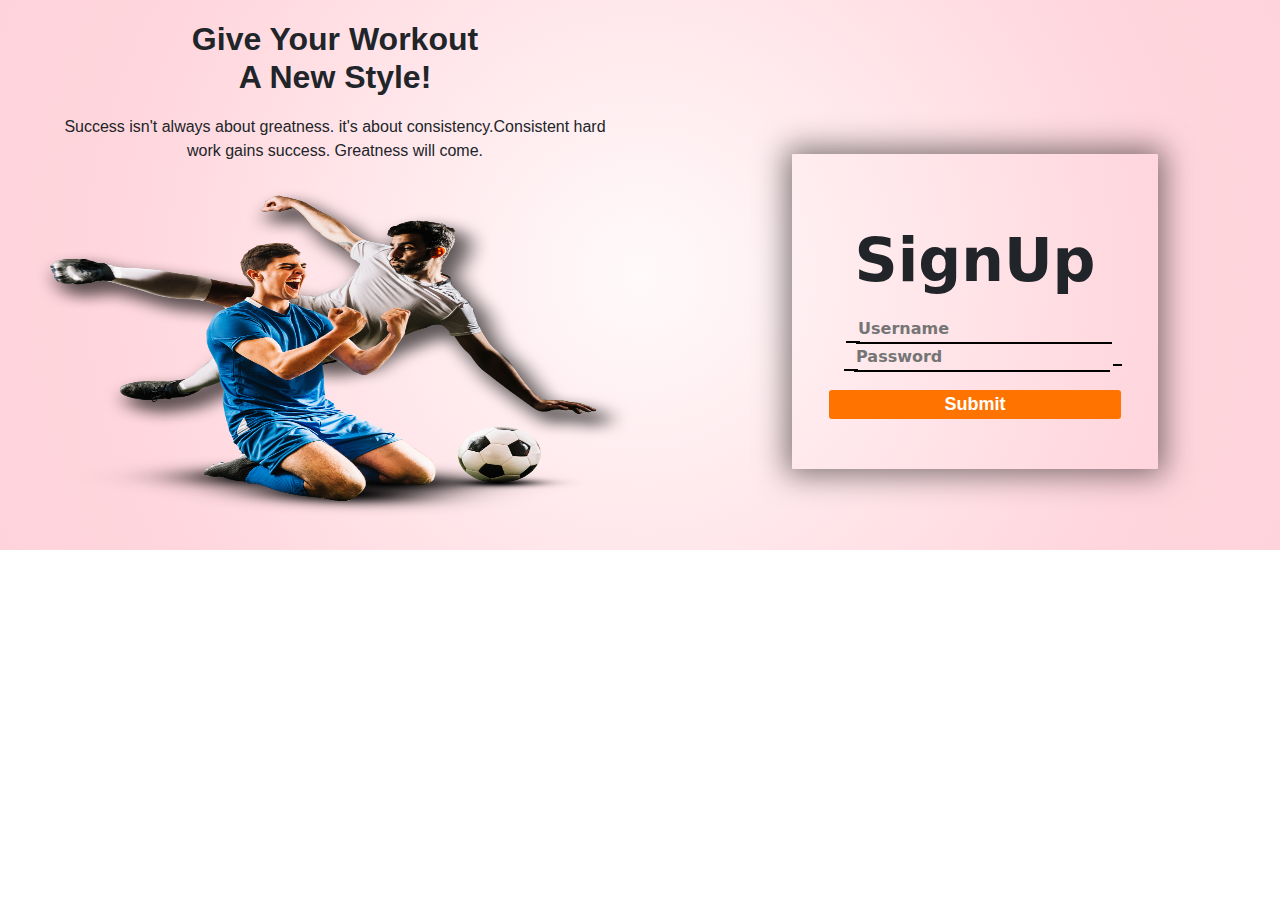
==== index.html @ 819c04b9 "first" ====
<!DOCTYPE html>
<html lang="en">

<head>
    <meta charset="UTF-8">
    <meta name="viewport" content="width=device-width, initial-scale=1.0">
    <title>Project</title>
    <link rel="stylesheet" href="index.css">
    <link rel="shortcut icon" href="favicon.ico" type="image/x-icon">
    <link rel="stylesheet" href="https://cdnjs.cloudflare.com/ajax/libs/font-awesome/6.5.1/css/all.min.css"
        integrity="sha512-DTOQO9RWCH3ppGqcWaEA1BIZOC6xxalwEsw9c2QQeAIftl+Vegovlnee1c9QX4TctnWMn13TZye+giMm8e2LwA=="
        crossorigin="anonymous" referrerpolicy="no-referrer" />
    <link href="https://cdn.jsdelivr.net/npm/bootstrap@5.3.3/dist/css/bootstrap.min.css" rel="stylesheet"
        integrity="sha384-QWTKZyjpPEjISv5WaRU9OFeRpok6YctnYmDr5pNlyT2bRjXh0JMhjY6hW+ALEwIH" crossorigin="anonymous">
</head>

<body>
    <!-- SignUP Page  -->
    <div class="signup_page">

        <!-- Left Side Content -->
        <div class="item1 left_content">
            <div class="text-1">
                <h2>Give Your Workout <br> A New Style!</h2>
            </div>
            <div class="text-2">
                <p>Success isn't always about greatness. it's about consistency.Consistent hard work gains success.
                    Greatness will come.</p>
            </div>
            <div class="text-3">
                <!-- <img src="images/two-players.png" width="100%" height="100%" alt="two players"> -->
            </div>
        </div>

        <!--Right Side 
                    - SignUP Form  -->
        <div class="item2">
            <div class="signup_form">
                <h1>SignUp</h1>
                <form id="signupForm">
                    <i class="fa-solid fa-at mt-1 ms-1" style="color: #ff7b00; "></i>
                    <input type="text" id="username" placeholder="Username" spellcheck="false"><br>
                    <i class="fa-solid fa-lock mb-2 mt-3" style="color: #ff7b00;"></i>
                    <input type="password" id="password"  placeholder="Password" >
                    <span onclick="passwordVisibility()">
                        <i class="fas fa-eye" id="eyeIcon"></i>
                    </span><br>
                    <button type="button" id="submitBtn">Submit</button>
                </form>
            </div>
        </div>
    </div>

    <script src="index.js"></script>
</body>

</html>
---- index.css ----
/* SignUP Page  */
body {
    margin: 0px;
    padding: 0px;
}

.signup_page {
    /* border: 2px solid; */
    padding-bottom: 27.2px;
    display: flex;
    flex-direction: row;
    background: radial-gradient(circle at center, hsl(351, 100%, 99%), hsl(350, 100%, 92%), hsl(350, 100%, 90%) 150%);
}

.item1 {
    flex: 1;
    box-sizing: border-box;
}

/* Left Side Content  */
.left_content {
    /* border: 2px solid green; */
    display: flex;
    flex-direction: column;
    padding: 0px 30px;
}

.text-1>h2 {
    /* border: 1px solid red; */
    text-align: center;
    padding: 10px 20px;
    margin-top: 10px;
    padding-bottom: 0px !important;
    font-weight: 800;
    font-family: Arial, Helvetica, sans-serif;
}

.text-2>p {
    /* border: 1px solid red; */
    text-align: center;
    padding: 10px 20px;
    margin: 0px;
    font-family: Arial, Helvetica, sans-serif;
}

.text-3 {
    /* border: 1px solid green; */
    height: 350px;
    background-image: url(images/two-players.png);
    background-position: center;
    background-size: 100% 100%;
    background-repeat: no-repeat;
}

/*Right Side 
         - SignUP Form  */
.item2 {
    flex: 1;
    box-sizing: border-box;
    margin-top: 12%;
}

.signup_form {
    border-radius: 1px;
    box-shadow: 0px 0px 30px 6px rgba(2, 2, 2, 0.5);
    width: auto;
    text-align: center;
    margin: 0px 20%;
    position: relative;
}

.signup_form input[type="text"],
input[type="password"],
textarea {
    background-color:hsla(350, 100%, 88%, 0);
    border: none;
    outline: none;
    width: 70%;
    border-bottom: 2px solid #000000;
    font-weight: 600;
    color: hsla(0, 0%, 0%, 0.726);
}

.fa-solid {
    border-bottom: 2px solid #000000;
    padding: 4.3px;
    margin: 0px !important;
    padding-right: 10px;
    font-size: 14px;
    position: relative;
    left: 4.4px;
}

.fa-lock {
    padding-bottom: 4.3px;
}

.fa-eye{
    border-bottom: 2px solid #000000;
    padding: 4.3px;
    margin: 0px !important;
    font-size: 14px;
    cursor: pointer;
    position: relative;
    top: 0.5px;
    right: 1px;
}
#eyeIcon{
    cursor: pointer;
}
#loginForm span{
    position: absolute;
    right: 35px;
    bottom: 6.59em;
}
#signupForm span{
    position: absolute;
    right: 35px;
    bottom: 6.59em;
}
.signup_form>h1 {
    padding: 70px 10px 12px 10px;
    font-size: 60px;
    font-weight: 700;
}

#submitBtn {
    background-color: rgb(255, 115, 0);
    border: none;
    border-radius: 3px;
    width: 80%;
    margin: 18px 0px 50px 0px;
    color: white;
    font-weight: 600;
    font-size: 18px;
    font-family: Arial, Helvetica, sans-serif;
}
/* Media Queries */
@media screen and (max-width:375.98px) {
    .signup_page {
        padding-bottom: 0px;
        display: flex;
        flex-direction: column-reverse;
    }
    .item1 {
        flex: 1;
    }
    .item2 {
        flex: 1;
        margin-top: 5%;
    }
    .left_content {
        padding: 0px 10px;
    }
    .text-1>h2 {
        padding: 10px 0px;
        font-size: 20px;
    }
    
    .text-2>p {
        padding: 0px 0px;
        margin: 0px;
        font-size: 10px;
    }
    
    .text-3 {
        height: 250px;
        margin: 10px 0px;
    }
    
    .signup_form {
        box-shadow: 1px 1px 8px 2px rgba(25, 25, 25, 0.5);
        margin: 0px 8%;
    }
    .signup_form>h1 {
        font-size: 45px;
    }
    .fa-eye{
        margin: 0px !important;
        font-size: 16px;
        left: 10px;
    }
}

@media (min-width:376px) and (max-width: 629.98px) {
    .signup_page {
        padding-bottom: 0px;
        display: flex;
        flex-direction: column-reverse;
    }
    .item1 {
        flex: 1;
    }
    .item2 {
        flex: 1;
        margin-top: 5%;
    }
    
    .text-1>h2 {
        padding: 10px 0px;
        font-size: 32px;
    }
    
    .text-2>p {
        padding: 0px 0px;
        margin: 0px;
        font-size: 14px;
    }
    
    .text-3 {
        height: 280px;
        margin: 10px 2em;
    }
    
    .signup_form {
        box-shadow: 1px 1px 8px 2px rgba(25, 25, 25, 0.5);
        margin: 0px 16%;
    }
}

@media (min-width: 630px) and (max-width: 879.98px) {
    .signup_page {
        padding-bottom: 50px;
    }
    .left_content {
        padding: 0px 0px;
    }
    .signup_form>h1 {
        padding: 50px 10px 12px 10px;
        font-size: 50px;
    }
    .signup_form {
        margin: 0px 15%;
    }
    
    .text-2>p {
        padding: 5px 10px;
        font-size: 14px;
        margin-bottom: 20px;
    }
    .text-3 {
        height: 300px;
    }
    
}
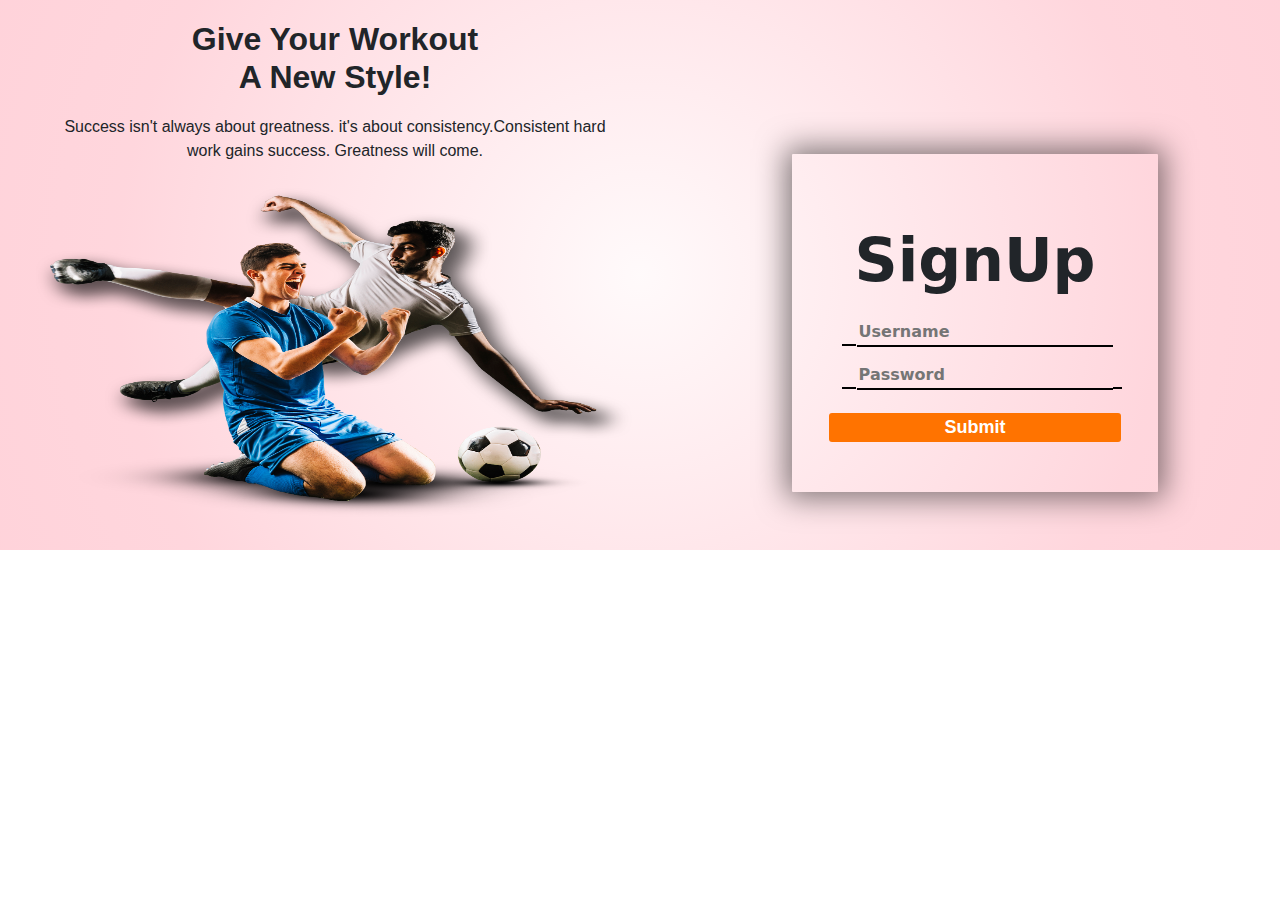
==== commit 40ba7dbd: "last commit" ====
--- a/index.html
+++ b/index.html
@@ -4,9 +4,9 @@
 <head>
     <meta charset="UTF-8">
     <meta name="viewport" content="width=device-width, initial-scale=1.0">
-    <title>Project</title>
+    <title>Srinivasa Fashions</title>
     <link rel="stylesheet" href="index.css">
-    <link rel="shortcut icon" href="favicon.ico" type="image/x-icon">
+    <link rel="shortcut icon" href="images/favicon.jpg" type="image/x-icon">
     <link rel="stylesheet" href="https://cdnjs.cloudflare.com/ajax/libs/font-awesome/6.5.1/css/all.min.css"
         integrity="sha512-DTOQO9RWCH3ppGqcWaEA1BIZOC6xxalwEsw9c2QQeAIftl+Vegovlnee1c9QX4TctnWMn13TZye+giMm8e2LwA=="
         crossorigin="anonymous" referrerpolicy="no-referrer" />
@@ -38,9 +38,9 @@
             <div class="signup_form">
                 <h1>SignUp</h1>
                 <form id="signupForm">
-                    <i class="fa-solid fa-at mt-1 ms-1" style="color: #ff7b00; "></i>
+                    <label for="username" class="mt-1 font-symbol"><i class="fa-solid fa-at" style="color: #ff7b00; "></i></label>
                     <input type="text" id="username" placeholder="Username" spellcheck="false"><br>
-                    <i class="fa-solid fa-lock mb-2 mt-3" style="color: #ff7b00;"></i>
+                    <label for="password" class="mb-2 mt-3 font-symbol"><i class="fa-solid fa-lock" style="color: #ff7b00;"></i></label>
                     <input type="password" id="password"  placeholder="Password" >
                     <span onclick="passwordVisibility()">
                         <i class="fas fa-eye" id="eyeIcon"></i>
--- a/index.css
+++ b/index.css
@@ -136,7 +136,7 @@
     font-family: Arial, Helvetica, sans-serif;
 }
 /* Media Queries */
-@media screen and (max-width:375.98px) {
+@media (max-width:399.98px) {
     .signup_page {
         padding-bottom: 0px;
         display: flex;
@@ -175,14 +175,21 @@
     .signup_form>h1 {
         font-size: 45px;
     }
+    .fa-solid {
+        padding: 4.56px;
+    }
+    .fa-lock {
+        padding-top: 4px !important;
+    }
     .fa-eye{
         margin: 0px !important;
         font-size: 16px;
-        left: 10px;
-    }
-}
-
-@media (min-width:376px) and (max-width: 629.98px) {
+        left: 6px;
+        top: 0.48px;
+    }
+}
+
+@media (min-width:400px) and (max-width: 629.98px) {
     .signup_page {
         padding-bottom: 0px;
         display: flex;
